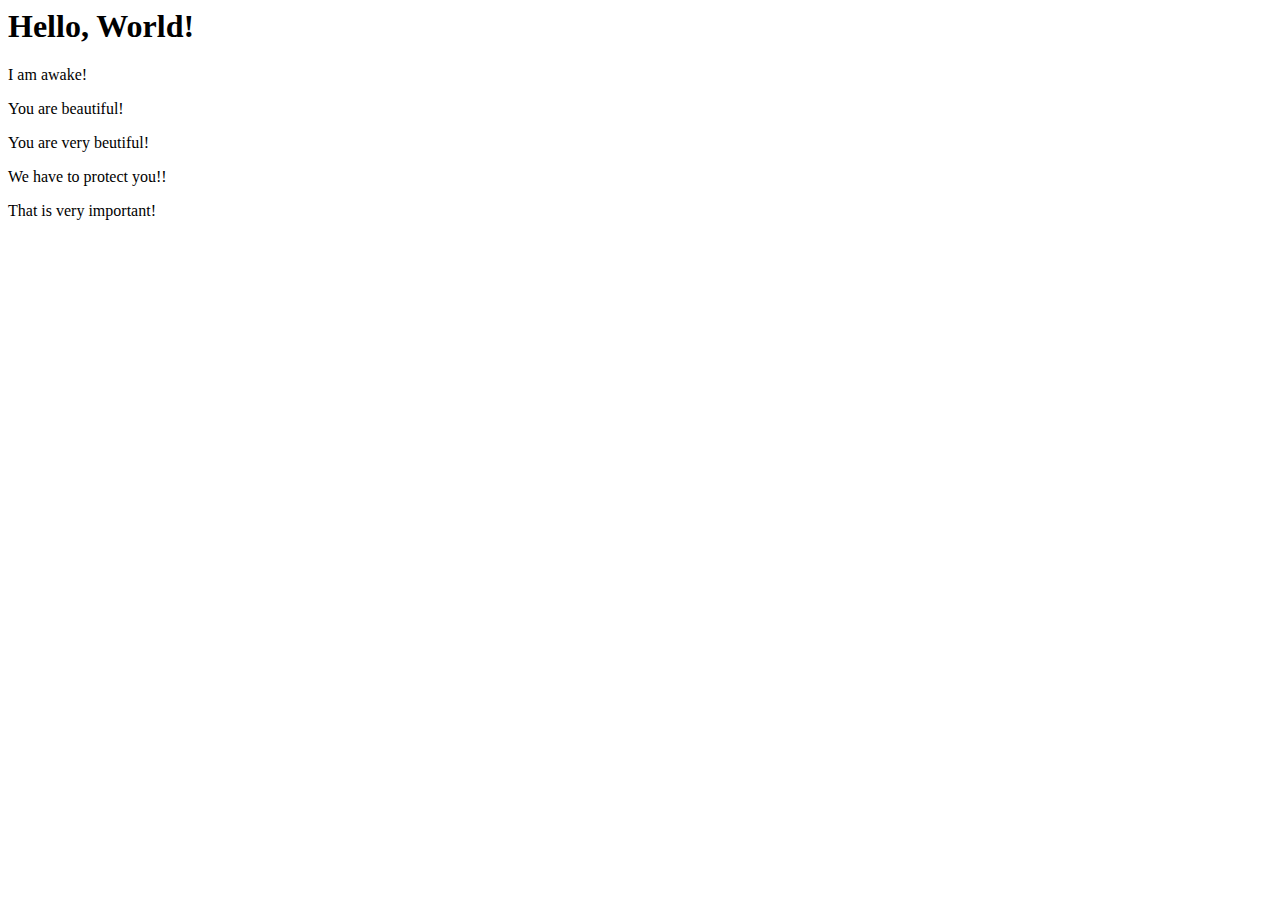
==== index.html @ 18fcef3f "Create index.html" ====
<html>

	<head> 
		<title> Our first Site </title>
	</head>
	<body>
		<h1> Hello, World!</h1>
		<p> I am awake!</p>
		<p> You are beautiful!</p>
		<p> You are very beutiful!</p>
		<p> We have to protect you!!</p>
		<p> That is very important!</p>
	</body>
</html>
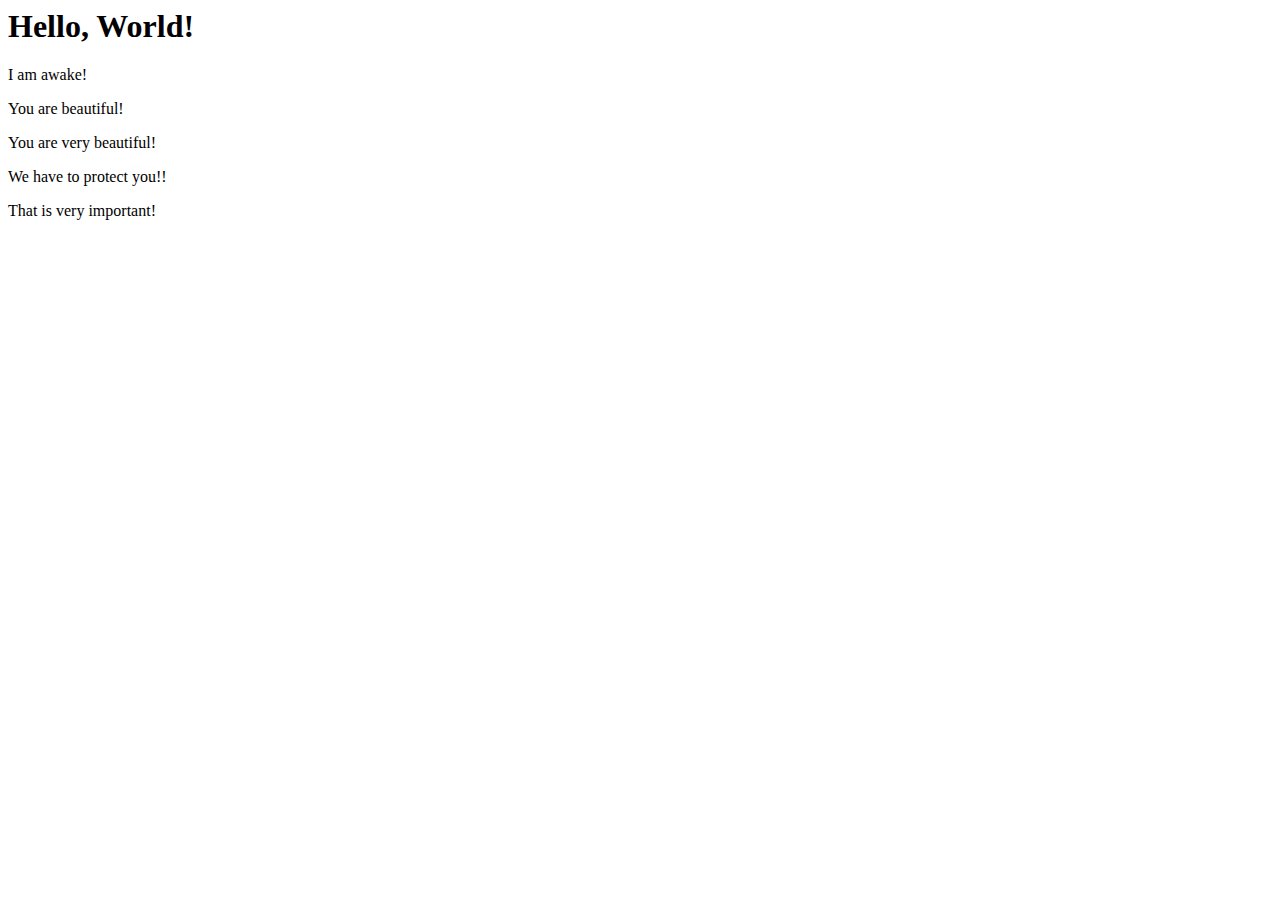
==== commit 9068841a: "Update index.html" ====
--- a/index.html
+++ b/index.html
@@ -7,7 +7,7 @@
 		<h1> Hello, World!</h1>
 		<p> I am awake!</p>
 		<p> You are beautiful!</p>
-		<p> You are very beutiful!</p>
+		<p> You are very beautiful!</p>
 		<p> We have to protect you!!</p>
 		<p> That is very important!</p>
 	</body>
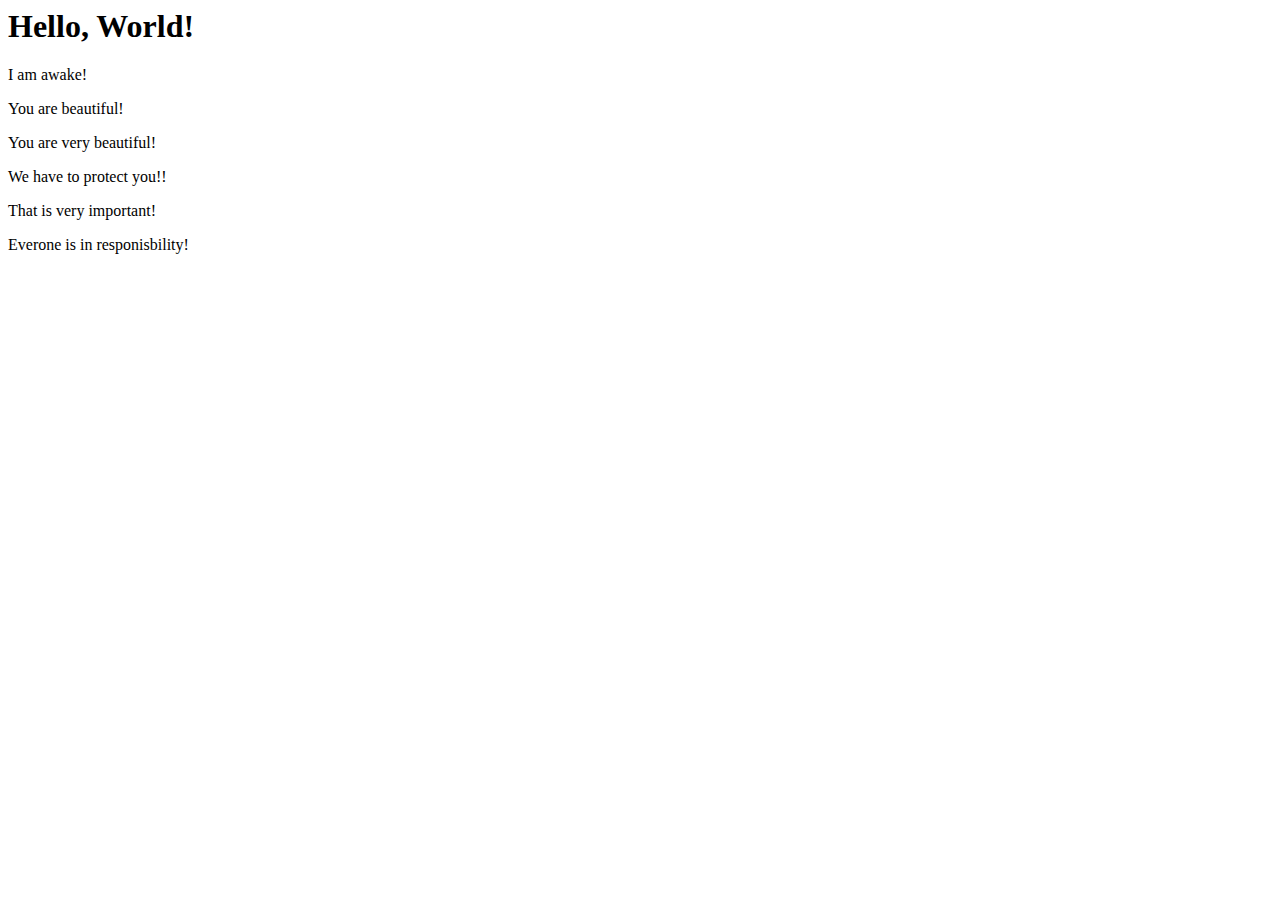
==== commit e574033c: "Update index.html" ====
--- a/index.html
+++ b/index.html
@@ -10,5 +10,6 @@
 		<p> You are very beautiful!</p>
 		<p> We have to protect you!!</p>
 		<p> That is very important!</p>
+		<Pp> Everone is in responisbility!</p>
 	</body>
 </html>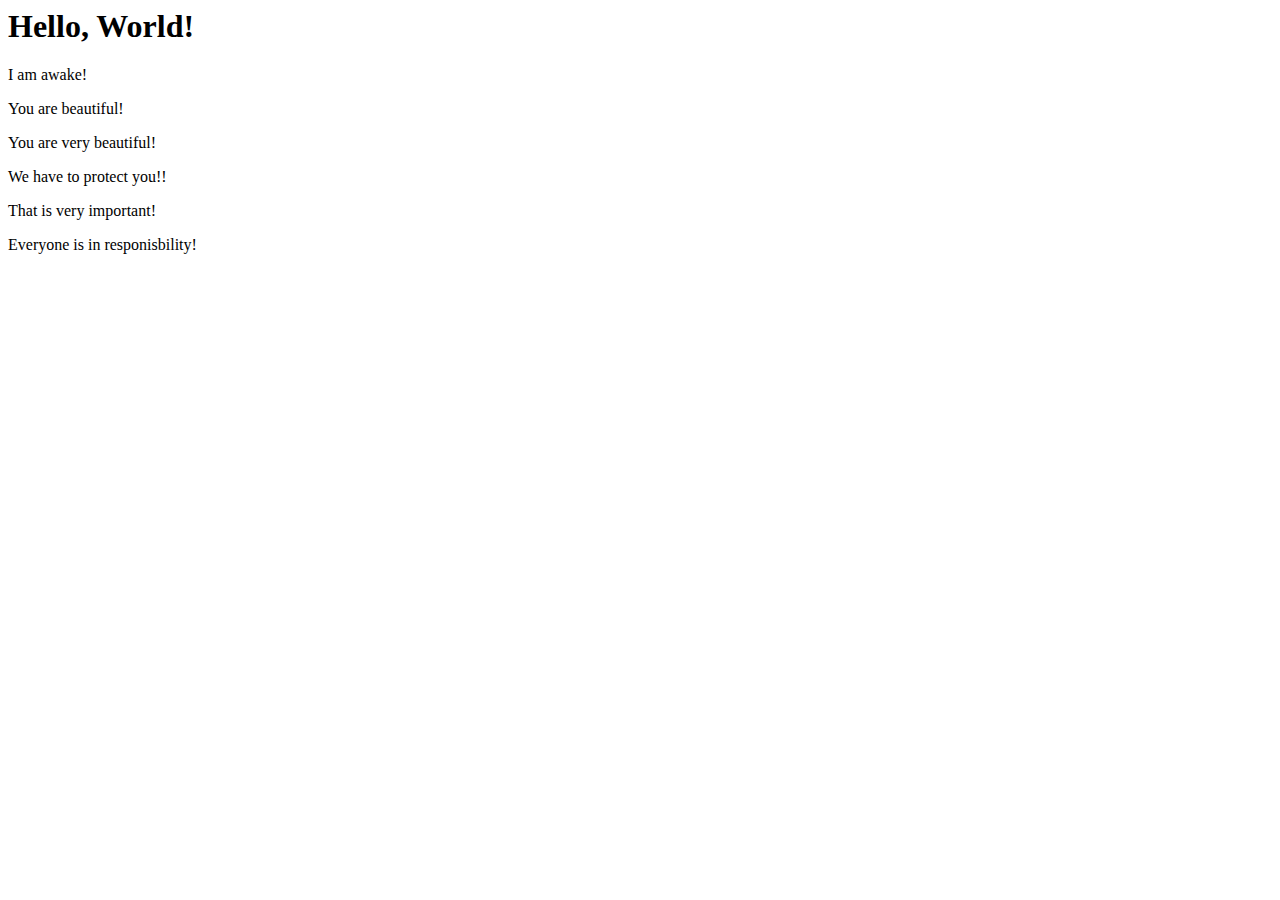
==== commit 1c8cdaac: "Update index.html" ====
--- a/index.html
+++ b/index.html
@@ -10,6 +10,6 @@
 		<p> You are very beautiful!</p>
 		<p> We have to protect you!!</p>
 		<p> That is very important!</p>
-		<Pp> Everone is in responisbility!</p>
+		<P> Everyone is in responisbility!</p>
 	</body>
 </html>